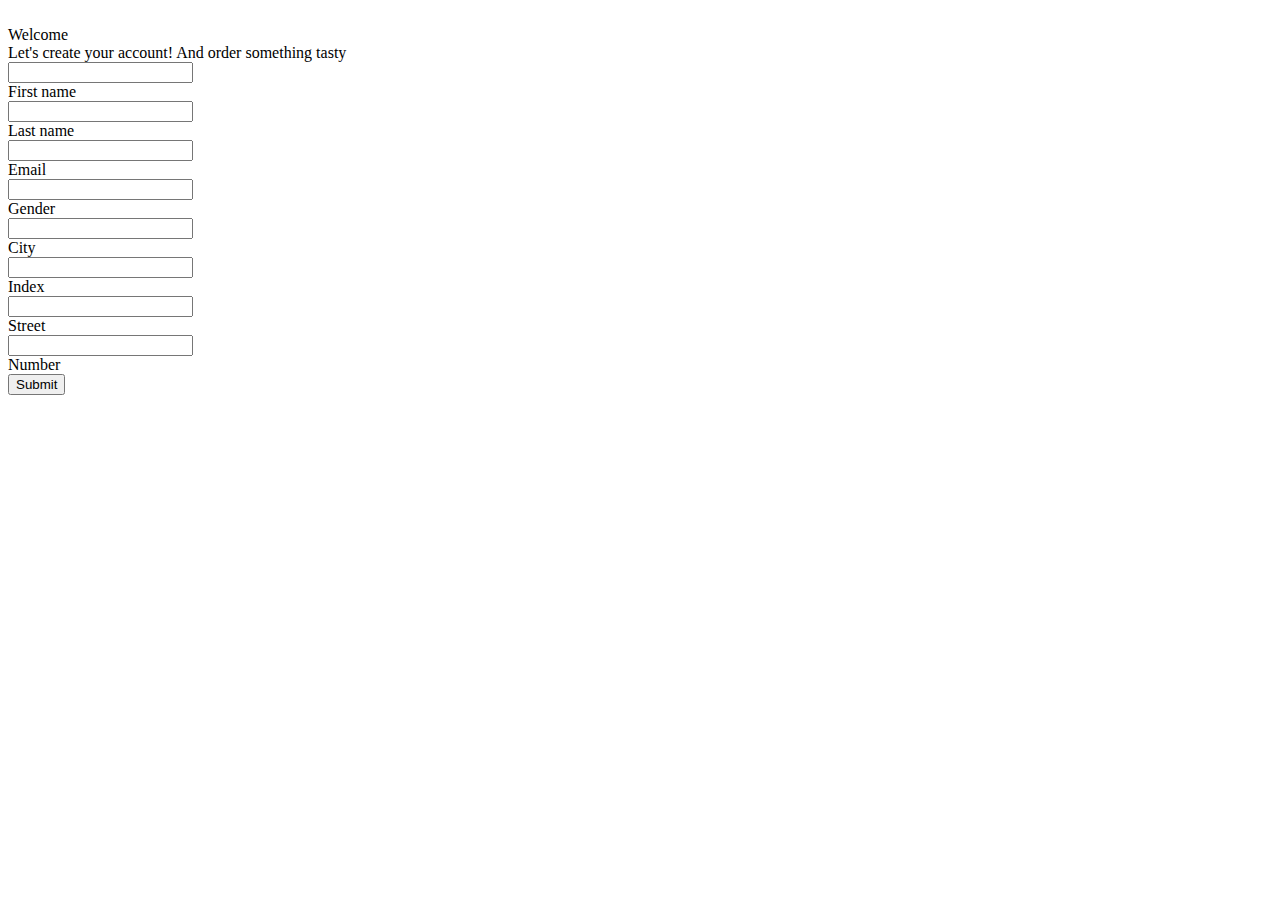
==== src/main/resources/templates/customer.html @ 15a3e518 "show address of customer p2" ====
<!doctype html>
<html lang="en" xmlns:th="http://www.thymeleaf.org">
<head>
    <meta charset="UTF-8">
    <meta name="viewport"
          content="width=device-width, user-scalable=no, initial-scale=1.0, maximum-scale=1.0, minimum-scale=1.0">
    <meta http-equiv="X-UA-Compatible" content="ie=edge">
    <link rel="stylesheet" href="assets/css/form_style.css">
    <title>Document</title>
</head>
<body>

<div class="form">
    <li th:text="${message}" class="message"></li>
    <div class="title">Welcome</div>
    <div class="subtitle">Let's create your account! And order something tasty</div>
    <form th:action="@{/saveCustomer}" method="post" th:object="${customer}" >

    <div class="input-container ic1">
        <input th:field="*{firstName}" class="input" type="text" placeholder=" " />
        <div class="cut"></div>
        <label class="placeholder">First name</label>
    </div>
    <div class="input-container ic2">
        <input th:field="*{lastName}" class="input" type="text" placeholder=" " />
        <div class="cut"></div>
        <label  class="placeholder">Last name</label>
    </div>
    <div class="input-container ic2">
        <input th:field="*{email}" class="input" type="text" placeholder=" " />
        <div class="cut cut-short"></div>
        <label  class="placeholder">Email</label>
    </div>
    <div class="input-container ic2">
        <input th:field="*{gender}" class="input" type="text" placeholder=" " />
        <div class="cut cut-short"></div>
        <label  class="placeholder">Gender</label>
    </div>
       <div th:object="${delivery}">
    <div class="input-container ic2">
        <input th:field="*{city}" class="input" type="text" placeholder=" " />
        <div class="cut cut-short"></div>
        <label class="placeholder">City</label>
    </div>
    <div class="input-container ic2">
        <input th:field="*{index}" class="input" type="text" placeholder=" " />
        <div class="cut cut-short"></div>
        <label  class="placeholder">Index</label>
    </div>
    <div class="input-container ic2">
        <input th:field="*{street}" class="input" type="text" placeholder=" " />
        <div class="cut cut-short"></div>
        <label class="placeholder">Street</label>
    </div>
        <div class="input-container ic2">
        <input th:field="*{houseNum}" class="input" type="text" placeholder=" " />
        <div class="cut cut-short"></div>
        <label class="placeholder">Number</label>
    </div>

    <button type="submit" value="Submit" class="submit">Submit</button>
       </div>
    </form>
</div>
</body>
</html>
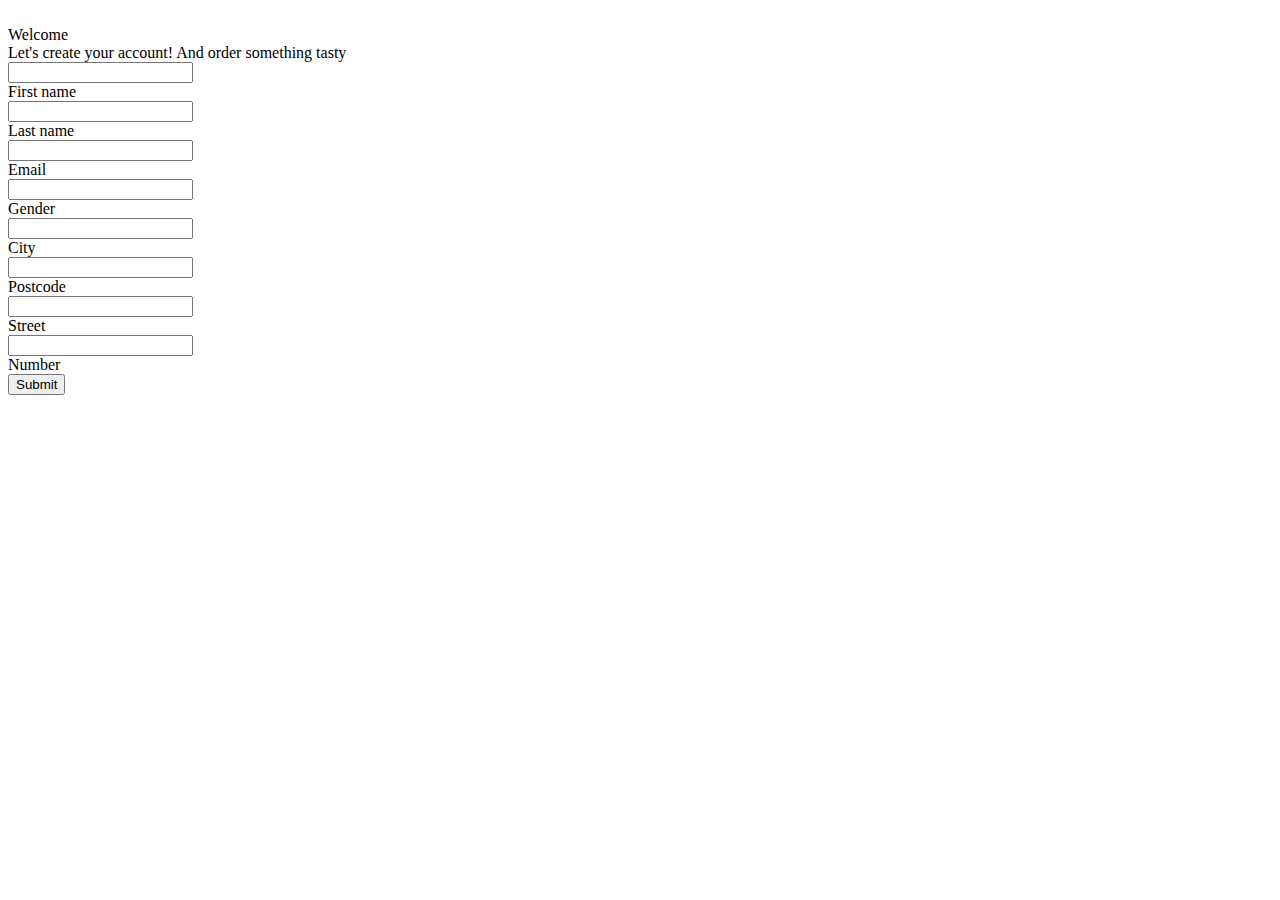
==== commit 00b42fca: "Bug fixed" ====
--- a/src/main/resources/templates/customer.html
+++ b/src/main/resources/templates/customer.html
@@ -43,9 +43,9 @@
         <label class="placeholder">City</label>
     </div>
     <div class="input-container ic2">
-        <input th:field="*{index}" class="input" type="text" placeholder=" " />
+        <input th:field="*{postcode}" class="input" type="text" placeholder=" " />
         <div class="cut cut-short"></div>
-        <label  class="placeholder">Index</label>
+        <label  class="placeholder">Postcode</label>
     </div>
     <div class="input-container ic2">
         <input th:field="*{street}" class="input" type="text" placeholder=" " />
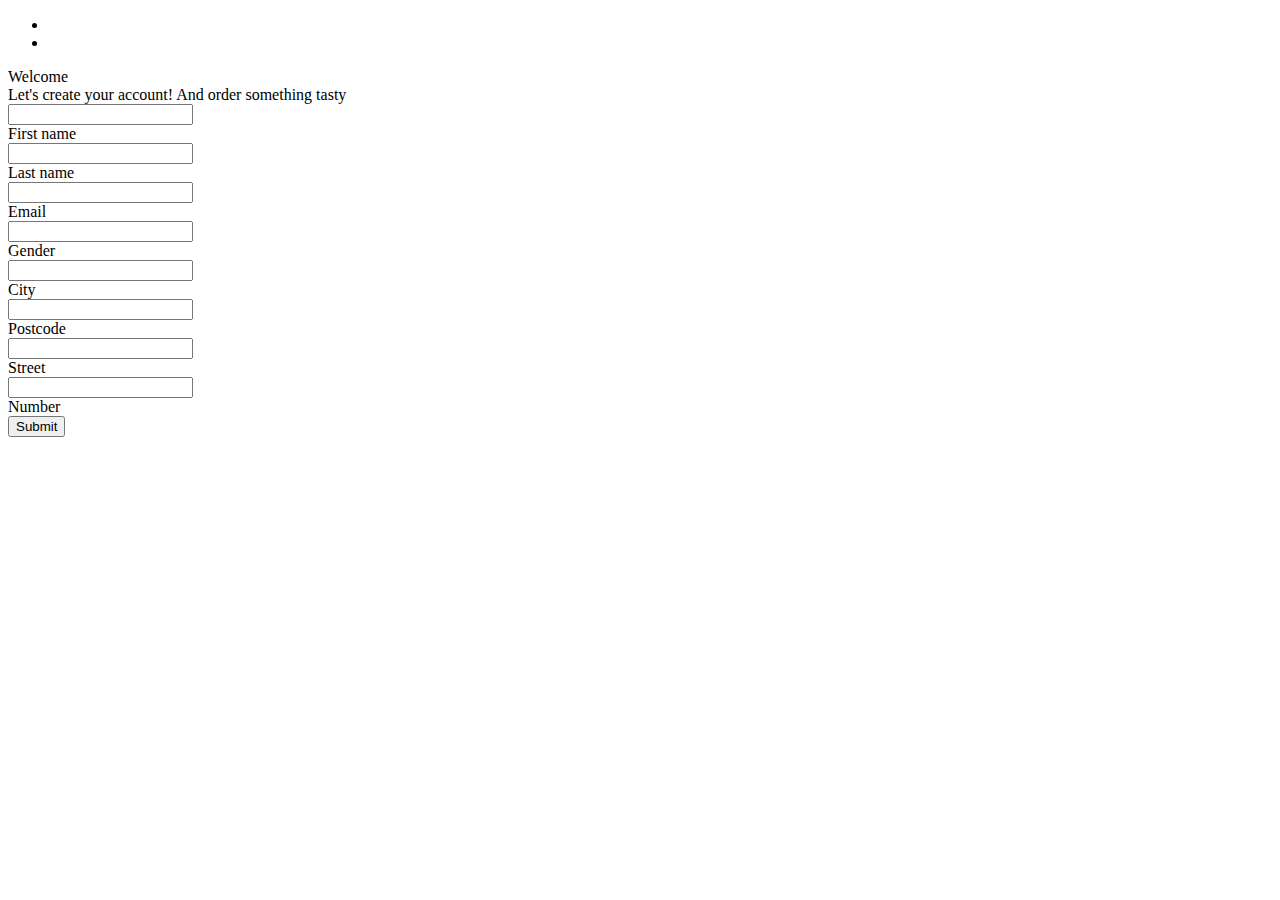
==== commit 7861eba6: "add validation for all Info of new Customer" ====
--- a/src/main/resources/templates/customer.html
+++ b/src/main/resources/templates/customer.html
@@ -11,10 +11,20 @@
 <body>
 
 <div class="form">
-    <li th:text="${message}" class="message"></li>
+    <ul>
+       <li class="errorMessage" th:each="error1 : ${#fields.errors('customer.*')}"
+            th:text="${error1}"></li>
+
+        <li class="errorMessage" th:each="error : ${#fields.errors('delivery.*')}"
+            th:text="${error}"></li>
+  <!--      <li class="errorMessage" th:if="${#fields.hasErrors('customer.lastName')}" th:errors="*{lastName}"></li>
+-->
+    </ul>
     <div class="title">Welcome</div>
     <div class="subtitle">Let's create your account! And order something tasty</div>
-    <form th:action="@{/saveCustomer}" method="post" th:object="${customer}" >
+    <form th:action="@{/saveCustomer}" method="post" >
+
+    <div th:object="${customer}" >
 
     <div class="input-container ic1">
         <input th:field="*{firstName}" class="input" type="text" placeholder=" " />
@@ -31,13 +41,15 @@
         <div class="cut cut-short"></div>
         <label  class="placeholder">Email</label>
     </div>
+
     <div class="input-container ic2">
         <input th:field="*{gender}" class="input" type="text" placeholder=" " />
         <div class="cut cut-short"></div>
         <label  class="placeholder">Gender</label>
     </div>
-       <div th:object="${delivery}">
-    <div class="input-container ic2">
+    </div>
+        <div th:object="${delivery}">
+        <div class="input-container ic2">
         <input th:field="*{city}" class="input" type="text" placeholder=" " />
         <div class="cut cut-short"></div>
         <label class="placeholder">City</label>
@@ -57,10 +69,11 @@
         <div class="cut cut-short"></div>
         <label class="placeholder">Number</label>
     </div>
+        </div>
+    <button type="submit" value="Submit" class="submit">Submit</button>
 
-    <button type="submit" value="Submit" class="submit">Submit</button>
-       </div>
     </form>
+
 </div>
 </body>
 </html>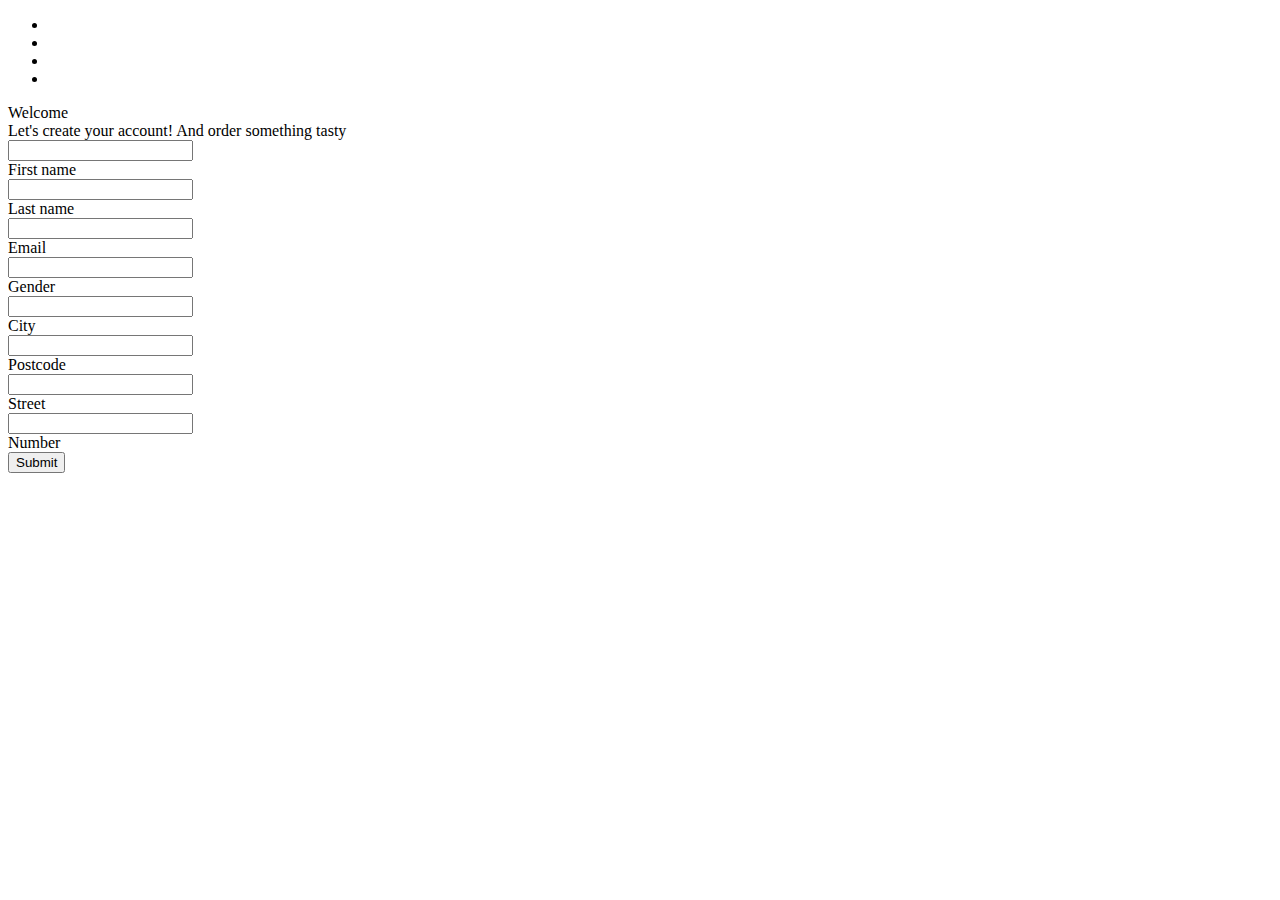
==== commit 2a5c9488: "Notification when saving new data" ====
--- a/src/main/resources/templates/customer.html
+++ b/src/main/resources/templates/customer.html
@@ -17,8 +17,12 @@
 
         <li class="errorMessage" th:each="error : ${#fields.errors('delivery.*')}"
             th:text="${error}"></li>
-  <!--      <li class="errorMessage" th:if="${#fields.hasErrors('customer.lastName')}" th:errors="*{lastName}"></li>
--->
+        <li class="errorMessage"
+            th:if="${!#strings.isEmpty(errorMessage)}"
+            th:text="${errorMessage}"><li/>
+
+        <!--      <li class="errorMessage" th:if="${#fields.hasErrors('customer.lastName')}" th:errors="*{lastName}"></li>
+      -->
     </ul>
     <div class="title">Welcome</div>
     <div class="subtitle">Let's create your account! And order something tasty</div>
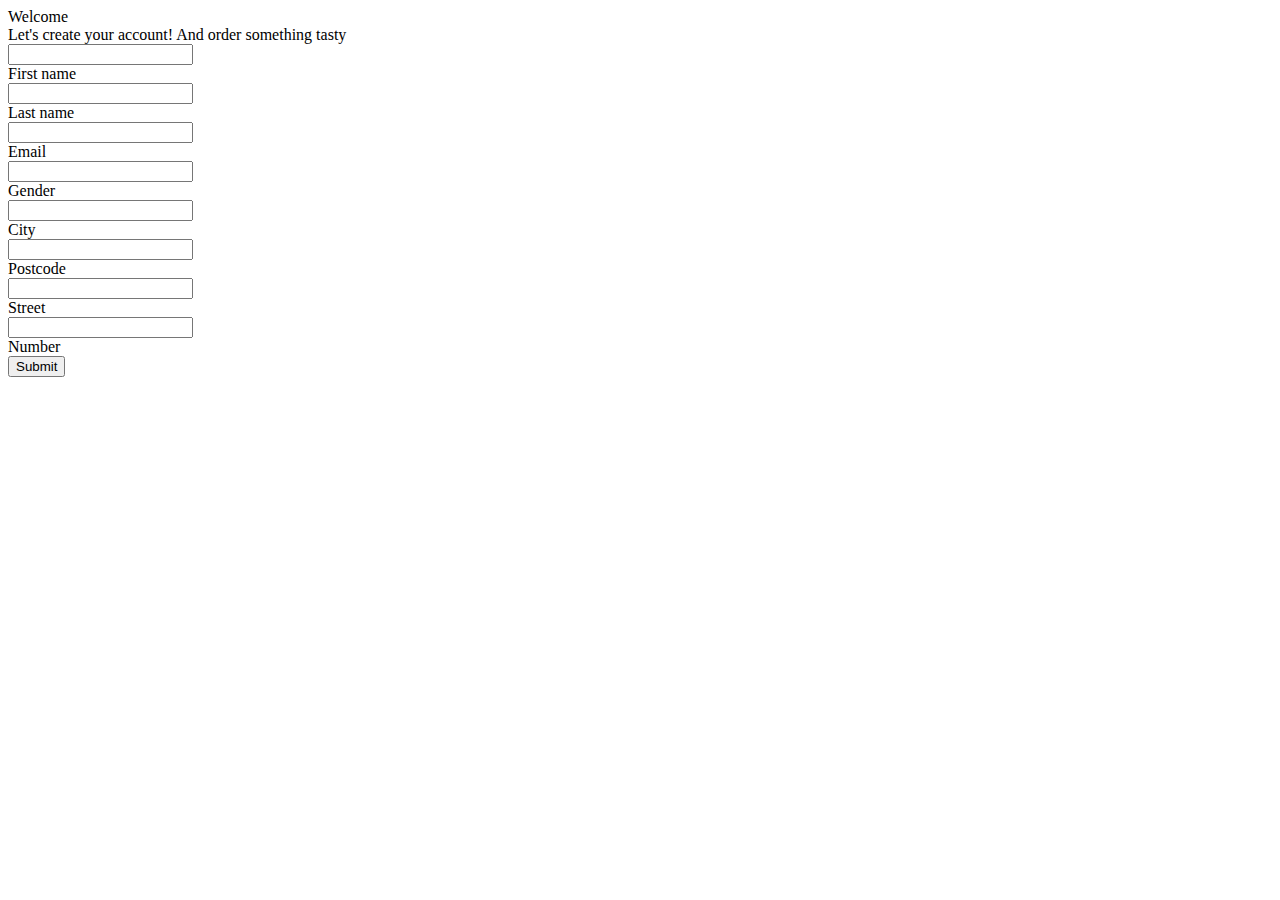
==== commit 6d564474: "logo" ====
--- a/src/main/resources/templates/customer.html
+++ b/src/main/resources/templates/customer.html
@@ -11,19 +11,19 @@
 <body>
 
 <div class="form">
-    <ul>
-       <li class="errorMessage" th:each="error1 : ${#fields.errors('customer.*')}"
-            th:text="${error1}"></li>
+<!--    <ul>-->
+<!--       <li class="errorMessage" th:each="error1 : ${#fields.errors('customer.*')}"-->
+<!--            th:text="${error1}"></li>-->
 
-        <li class="errorMessage" th:each="error : ${#fields.errors('delivery.*')}"
-            th:text="${error}"></li>
-        <li class="errorMessage"
-            th:if="${!#strings.isEmpty(errorMessage)}"
-            th:text="${errorMessage}"><li/>
+<!--        <li class="errorMessage" th:each="error : ${#fields.errors('delivery.*')}"-->
+<!--            th:text="${error}"></li>-->
+<!--        <li class="errorMessage"-->
+<!--            th:if="${!#strings.isEmpty(errorMessage)}"-->
+<!--            th:text="${errorMessage}"><li/>-->
 
-        <!--      <li class="errorMessage" th:if="${#fields.hasErrors('customer.lastName')}" th:errors="*{lastName}"></li>
-      -->
-    </ul>
+<!--        &lt;!&ndash;      <li class="errorMessage" th:if="${#fields.hasErrors('customer.lastName')}" th:errors="*{lastName}"></li>-->
+<!--      &ndash;&gt;-->
+<!--    </ul>-->
     <div class="title">Welcome</div>
     <div class="subtitle">Let's create your account! And order something tasty</div>
     <form th:action="@{/saveCustomer}" method="post" >
@@ -31,45 +31,45 @@
     <div th:object="${customer}" >
 
     <div class="input-container ic1">
-        <input th:field="*{firstName}" class="input" type="text" placeholder=" " />
+        <input th:field="*{firstName}" required="required" class="input" type="text" placeholder=" " />
         <div class="cut"></div>
         <label class="placeholder">First name</label>
     </div>
     <div class="input-container ic2">
-        <input th:field="*{lastName}" class="input" type="text" placeholder=" " />
+        <input th:field="*{lastName}" required="required" class="input" type="text" placeholder=" " />
         <div class="cut"></div>
         <label  class="placeholder">Last name</label>
     </div>
     <div class="input-container ic2">
-        <input th:field="*{email}" class="input" type="text" placeholder=" " />
+        <input th:field="*{email}" required="required" class="input" type="text" placeholder=" " />
         <div class="cut cut-short"></div>
         <label  class="placeholder">Email</label>
     </div>
 
     <div class="input-container ic2">
-        <input th:field="*{gender}" class="input" type="text" placeholder=" " />
+        <input th:field="*{gender}" required="required" class="input" type="text" placeholder=" " />
         <div class="cut cut-short"></div>
         <label  class="placeholder">Gender</label>
     </div>
     </div>
         <div th:object="${delivery}">
         <div class="input-container ic2">
-        <input th:field="*{city}" class="input" type="text" placeholder=" " />
+        <input th:field="*{city}" required="required" class="input" type="text" placeholder=" " />
         <div class="cut cut-short"></div>
         <label class="placeholder">City</label>
     </div>
     <div class="input-container ic2">
-        <input th:field="*{postcode}" class="input" type="text" placeholder=" " />
+        <input th:field="*{postcode}" required="required" class="input" type="text" placeholder=" " />
         <div class="cut cut-short"></div>
         <label  class="placeholder">Postcode</label>
     </div>
     <div class="input-container ic2">
-        <input th:field="*{street}" class="input" type="text" placeholder=" " />
+        <input th:field="*{street}" required="required" class="input" type="text" placeholder=" " />
         <div class="cut cut-short"></div>
         <label class="placeholder">Street</label>
     </div>
         <div class="input-container ic2">
-        <input th:field="*{houseNum}" class="input" type="text" placeholder=" " />
+        <input th:field="*{houseNum}" required="required" class="input" type="text" placeholder=" " />
         <div class="cut cut-short"></div>
         <label class="placeholder">Number</label>
     </div>
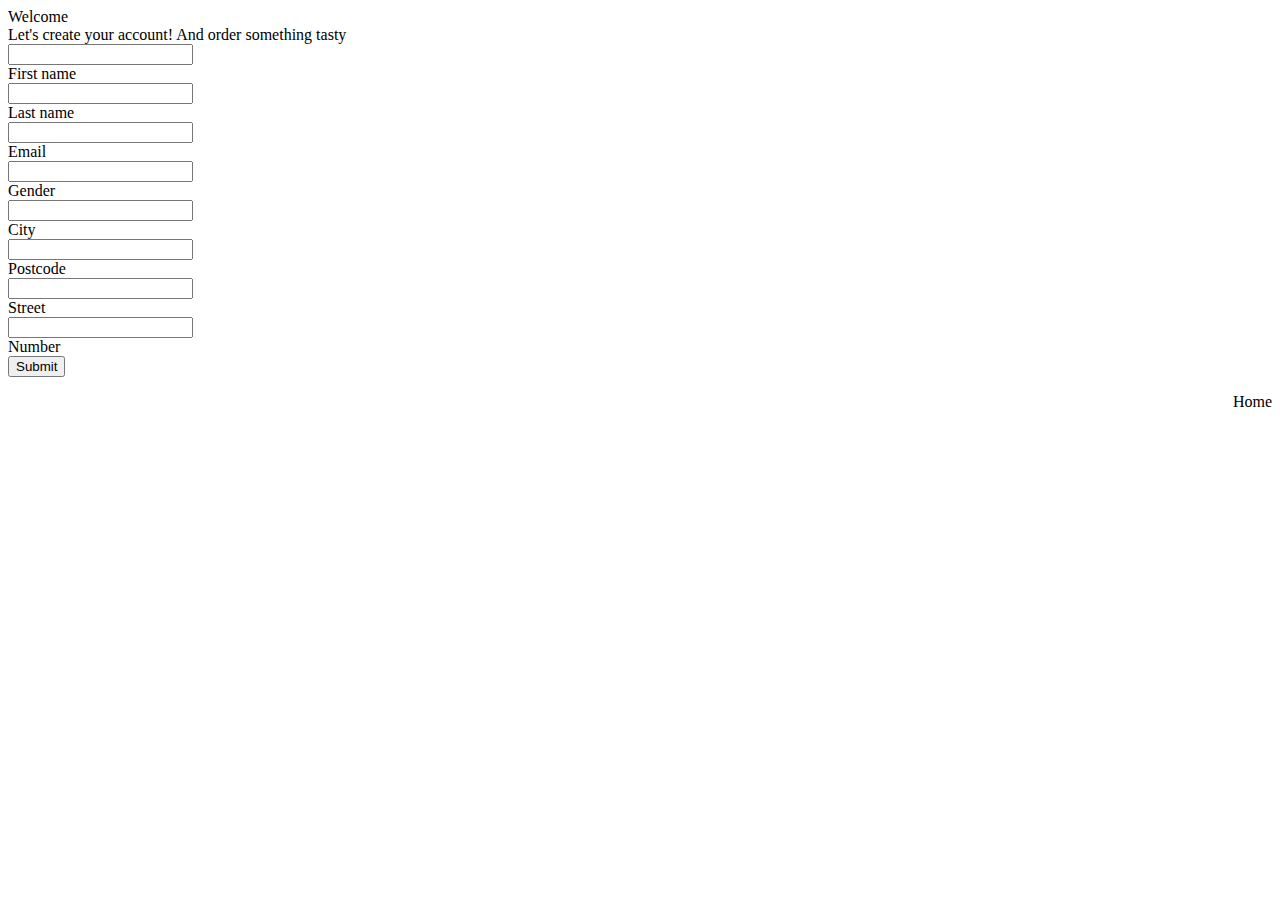
==== commit 50ec3cca: "Changed admin form" ====
--- a/src/main/resources/templates/customer.html
+++ b/src/main/resources/templates/customer.html
@@ -48,19 +48,19 @@
 
     <div class="input-container ic2">
         <input th:field="*{gender}" required="required" class="input" type="text" placeholder=" " />
-        <div class="cut cut-short"></div>
+        <div class="cut cut-long"></div>
         <label  class="placeholder">Gender</label>
     </div>
     </div>
         <div th:object="${delivery}">
         <div class="input-container ic2">
         <input th:field="*{city}" required="required" class="input" type="text" placeholder=" " />
-        <div class="cut cut-short"></div>
+        <div class="cut cut-small"></div>
         <label class="placeholder">City</label>
     </div>
     <div class="input-container ic2">
         <input th:field="*{postcode}" required="required" class="input" type="text" placeholder=" " />
-        <div class="cut cut-short"></div>
+        <div class="cut"></div>
         <label  class="placeholder">Postcode</label>
     </div>
     <div class="input-container ic2">
@@ -70,12 +70,12 @@
     </div>
         <div class="input-container ic2">
         <input th:field="*{houseNum}" required="required" class="input" type="text" placeholder=" " />
-        <div class="cut cut-short"></div>
+        <div class="cut cut-long"></div>
         <label class="placeholder">Number</label>
     </div>
         </div>
     <button type="submit" value="Submit" class="submit">Submit</button>
-
+        <p align="right"><a style="float:right;text-align:right; text-decoration: none" th:href="@{/logout}">Home</a></p>
     </form>
 
 </div>
